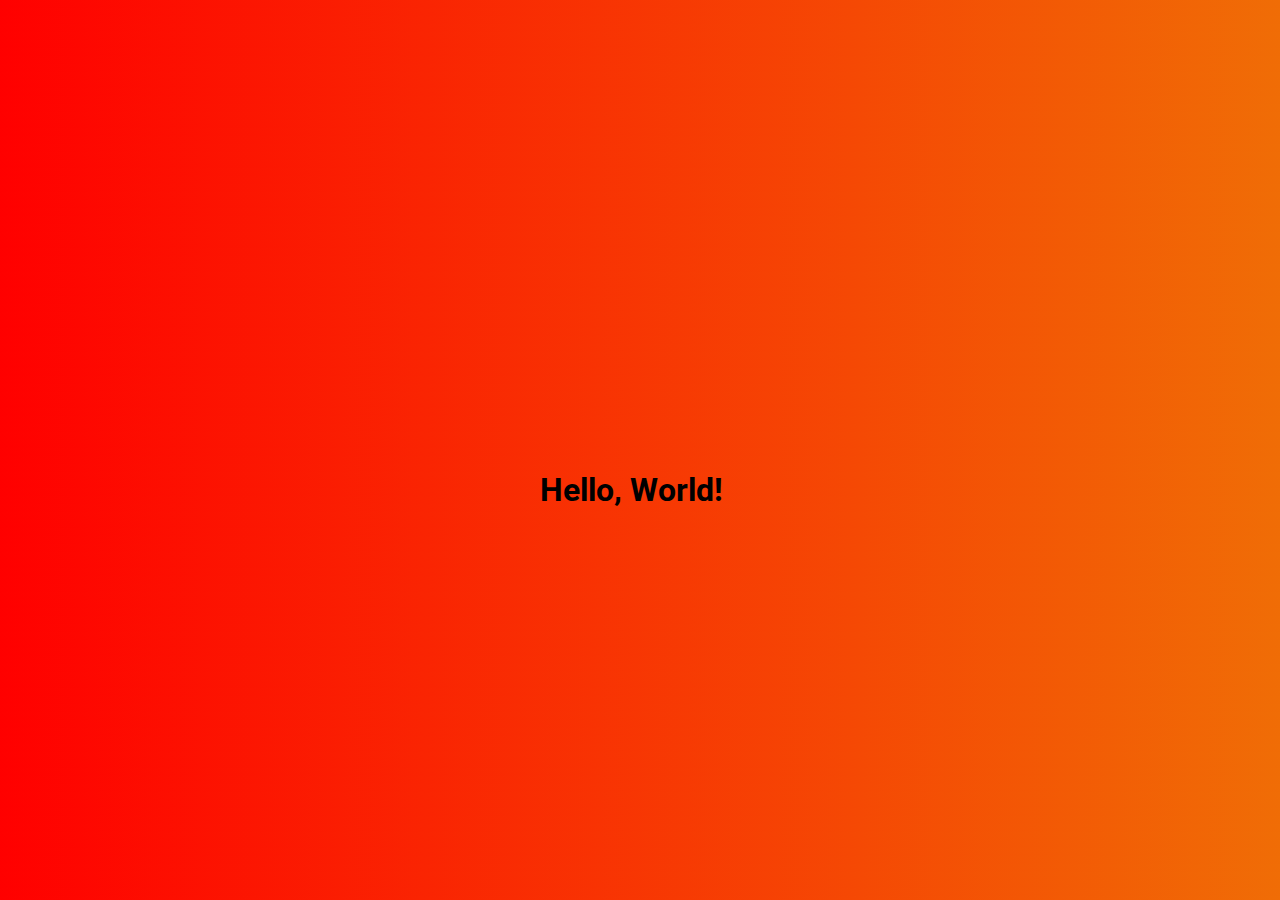
==== class_work/index.html @ 66d7006e "moved files" ====
<!DOCTYPE html>
<html>

    <head>
        <link rel="stylesheet" href="style.css">
        <link href="https://fonts.googleapis.com/css?family=Roboto" rel="stylesheet">
    </head>
    <body>
        <h1>Hello, World!</h1>
    </body>
</html>
---- class_work/style.css ----
body {  background-image:
    linear-gradient(
      45deg,
      red, #f06d06
    );
}

h1 {
  width: 200px;
position: absolute;
left: 50%;
margin-left: -100px;
top: 50%;
font-family: Roboto;
}
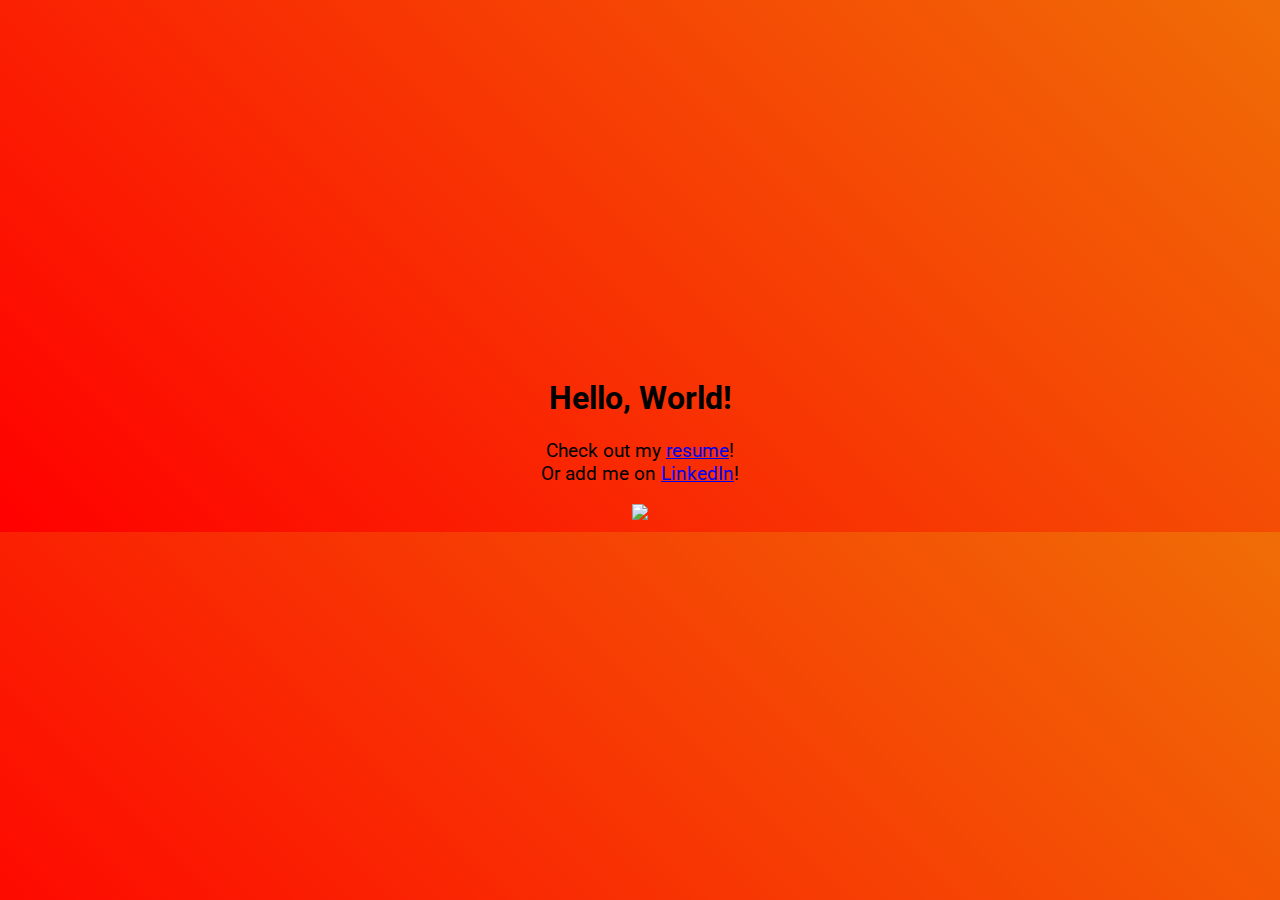
==== commit 3cb36da5: "Press release + resume" ====
--- a/class_work/index.html
+++ b/class_work/index.html
@@ -1,11 +1,22 @@
 <!DOCTYPE html>
 <html>
-
+<style>
+body {
+background-image:
+  linear-gradient(
+    45deg,
+    red, #f06d06
+  );}
+</style>
     <head>
         <link rel="stylesheet" href="style.css">
         <link href="https://fonts.googleapis.com/css?family=Roboto" rel="stylesheet">
     </head>
     <body>
+        <div class="homepage">
         <h1>Hello, World!</h1>
+        <p style="font-size:1.2em;">Check out my <a href="../homework/resume/resume.html">resume</a>!<br/>Or add me on <a href="https://www.linkedin.com/in/johnny-lee-0a76819/">LinkedIn</a>!<p>
+          <center><img src="https://upload.wikimedia.org/wikipedia/commons/thumb/e/e0/Thumbs_up_icon.svg/2000px-Thumbs_up_icon.svg.png" width="50"></center>
+        </div>
     </body>
 </html>
--- a/class_work/style.css
+++ b/class_work/style.css
@@ -1,16 +1,27 @@
 
-body {  background-image:
-    linear-gradient(
-      45deg,
-      red, #f06d06
-    );
+body {
 }
 
-h1 {
+div.homepage {
   width: 200px;
-position: absolute;
-left: 50%;
-margin-left: -100px;
-top: 50%;
+margin-left: auto;
+margin-right:auto;
+margin-top:30%;
 font-family: Roboto;
+text-align: center;
 }
+h2 {
+  font-variant: small-caps;
+  font-family: 'Roboto Condensed';
+  color: #555555;
+}
+body {
+  font-family: 'Cormorant Garamond';
+}
+
+div.resume {
+  width: 600px;
+margin-left: auto;
+margin-right:auto;
+
+}
